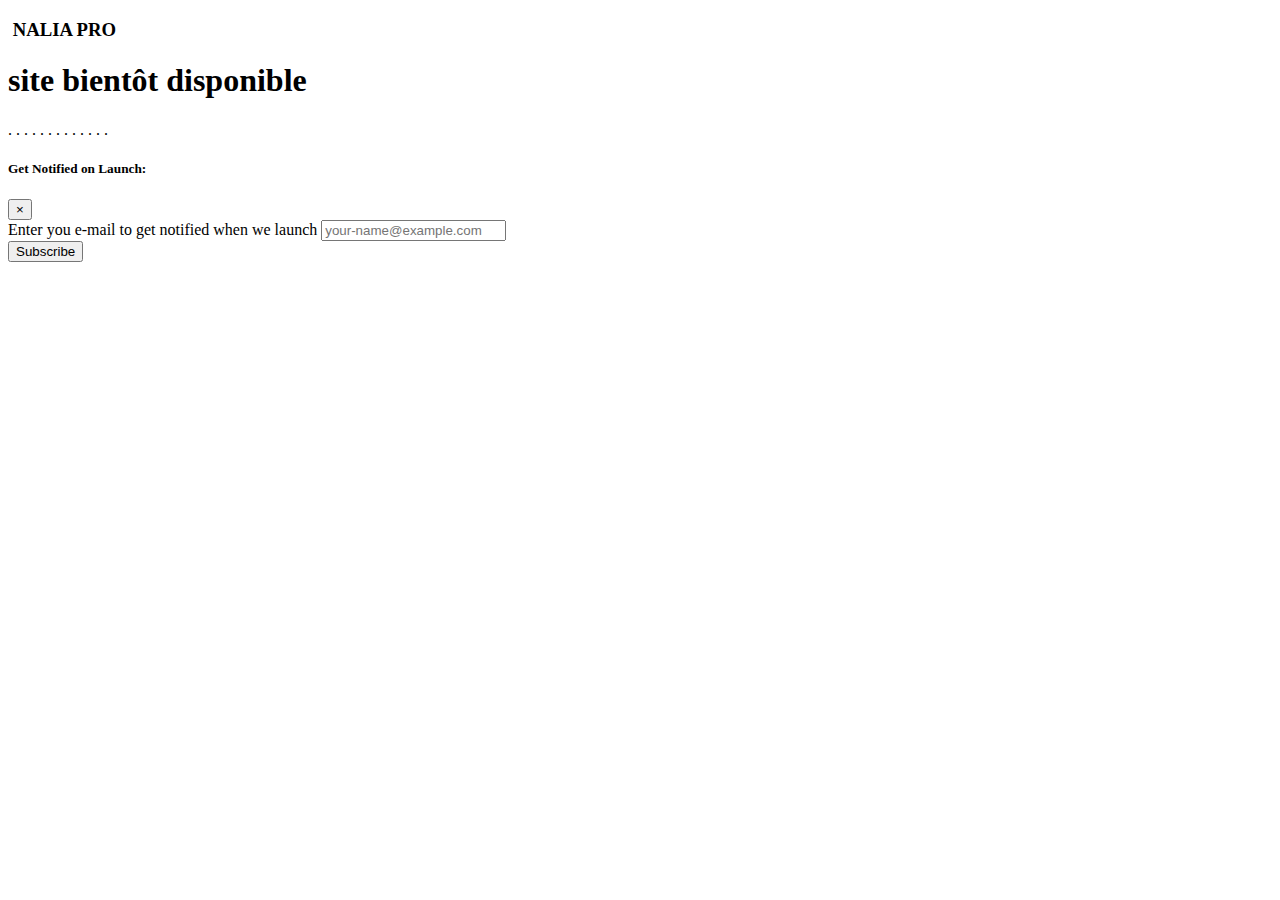
==== index.html @ 56bccab2 "+ logo" ====
<!DOCTYPE html>
<html lang="en-US">
  <head>
    <meta charset="UTF-8">
    <meta http-equiv="X-UA-Compatible" content="IE=edge">
    <meta name="viewport" content="width=device-width, initial-scale=1">
    <title>Nalia Pro</title>
    <link rel="preconnect" href="https://fonts.gstatic.com" crossorigin="crossorigin"/>
    <link rel="preload" as="style" href="https://fonts.googleapis.com/css2?family=Quicksand:wght@300;400;500;700&amp;display=swap"/>
    <link rel="stylesheet" href="https://fonts.googleapis.com/css2?family=Quicksand:wght@300;400;500;700&amp;display=swap" media="print" onload="this.media='all'"/>
    <noscript>
      <link rel="stylesheet" href="https://fonts.googleapis.com/css2?family=Quicksand:wght@300;400;500;700&amp;display=swap"/>
    </noscript>
    <link href="css/bootstrap.min.css?ver=1.2.0" rel="stylesheet">
    <link href="css/font-awesome/css/all.min.css?ver=1.2.0" rel="stylesheet">
    <link href="css/main.css?ver=1.2.0" rel="stylesheet">
  </head>
  <body id="top"><div class="site-wrapper">
  <div class="site-wrapper-inner">
    <div class="cover-container">
      <div class="masthead clearfix">
        <div class="inner">
          <h3 class="masthead-brand"><img src="img/nalia-icon.png" alt=""> NALIA PRO&nbsp;</h3>
          <nav class="nav nav-masthead">
            <a class="nav-link nav-social" href="#" title="Facebook"><i aria-hidden="true"></i></a>
            <a class="nav-link nav-social" href="#" title="Twitter"><i aria-hidden="true"></i></a>
            <a class="nav-link nav-social" href="#" title="Youtube"><i aria-hidden="true"></i></a>
            <a class="nav-link nav-social" href="#" title="Instagram"><i class="fab" aria-hidden="true"></i></a>
          </nav>
        </div>
      </div>      
      <div class="inner cover">
        <h1 class="cover-heading">site bientôt disponible</h1>
        <p class="lead cover-copy">. . . . . . . . . . . . .&nbsp;</p>
       
<!--
      <div class="mastfoot">
        <div class="inner">
          <p>&copy; Your Company. Design: <a href="https://templateflip.com/" target="_blank">TemplateFlip</a>.</p>
        </div>
      </div>
-->
      <div class="modal fade" id="subscribeModal" tabindex="-1" role="dialog" aria-labelledby="subscribeModalLabel" aria-hidden="true">
        <div class="modal-dialog" role="document">
          <div class="modal-content">
            <div class="modal-header">
              <h5 class="modal-title" id="subscribeModalLabel">Get Notified on Launch:</h5>
              <button type="button" class="close" data-dismiss="modal" aria-label="Close">
                <span aria-hidden="true">&times;</span>
              </button>
            </div>
            <div class="modal-body">
              <form>
                <div class="form-group">
                  <label for="recipient-name" class="form-control-label">Enter you e-mail to get notified when we launch</label>
                  <input type="text" class="form-control" id="recipient-name" placeholder="your-name@example.com">
                </div>
              </form>
            </div>
            <div class="modal-footer">
              <button type="button" class="btn btn-default">Subscribe</button>
            </div>
          </div>
        </div>
    </div>
  </div>
</div>
    <script src="scripts/jquery.slim.min.js?ver=1.2.0"></script>
    <script src="scripts/bootstrap.bundle.min.js?ver=1.2.0"></script>
    <script src="scripts/main.js?ver=1.2.0"></script>
  </body>
</html>
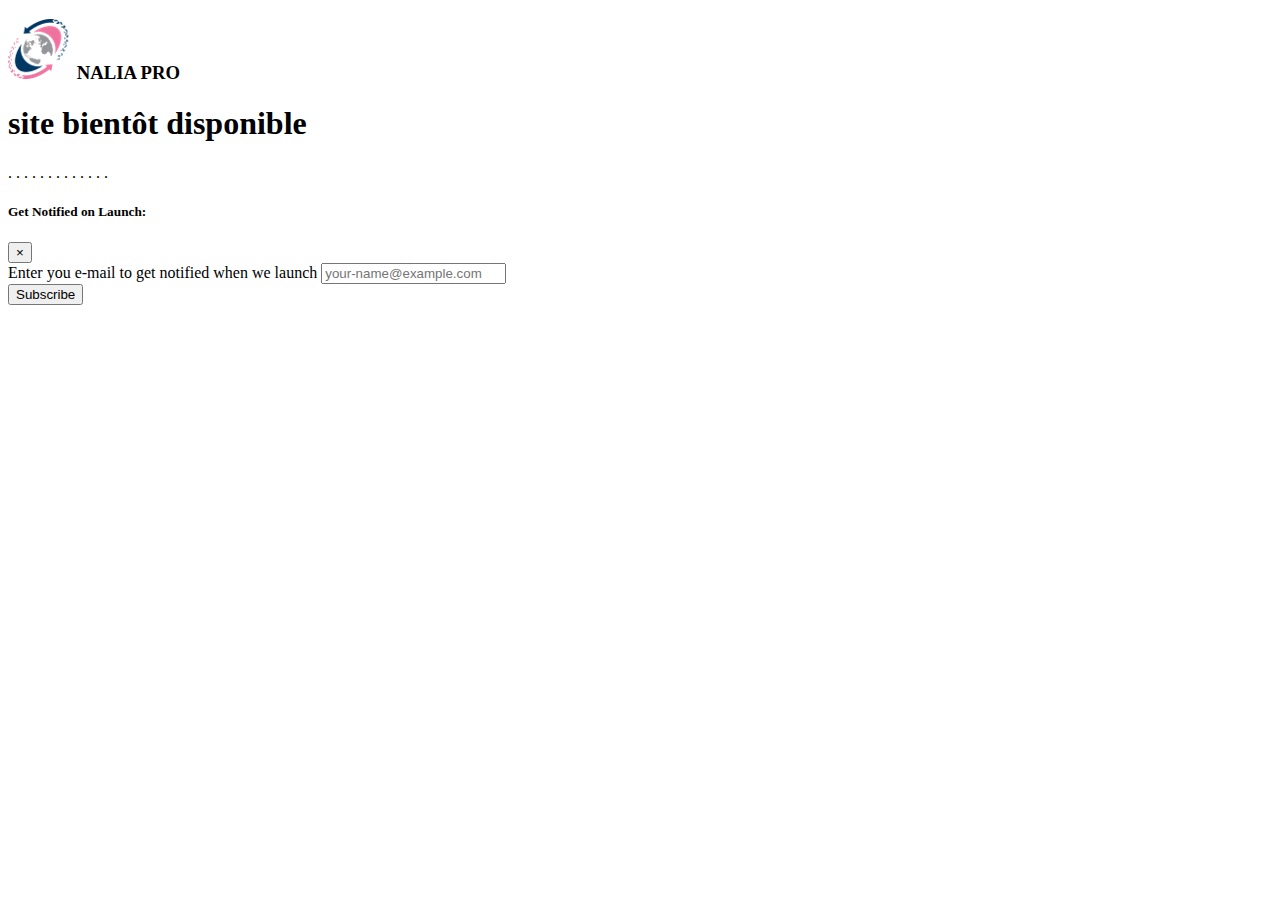
==== commit f390870a: "+ icon" ====
--- a/index.html
+++ b/index.html
@@ -14,6 +14,7 @@
     <link href="css/bootstrap.min.css?ver=1.2.0" rel="stylesheet">
     <link href="css/font-awesome/css/all.min.css?ver=1.2.0" rel="stylesheet">
     <link href="css/main.css?ver=1.2.0" rel="stylesheet">
+    <link rel="icon" href="img/nalia-icon.png" type="image/icon type">
   </head>
   <body id="top"><div class="site-wrapper">
   <div class="site-wrapper-inner">
@@ -69,4 +70,4 @@
     <script src="scripts/bootstrap.bundle.min.js?ver=1.2.0"></script>
     <script src="scripts/main.js?ver=1.2.0"></script>
   </body>
-</html>+</html>
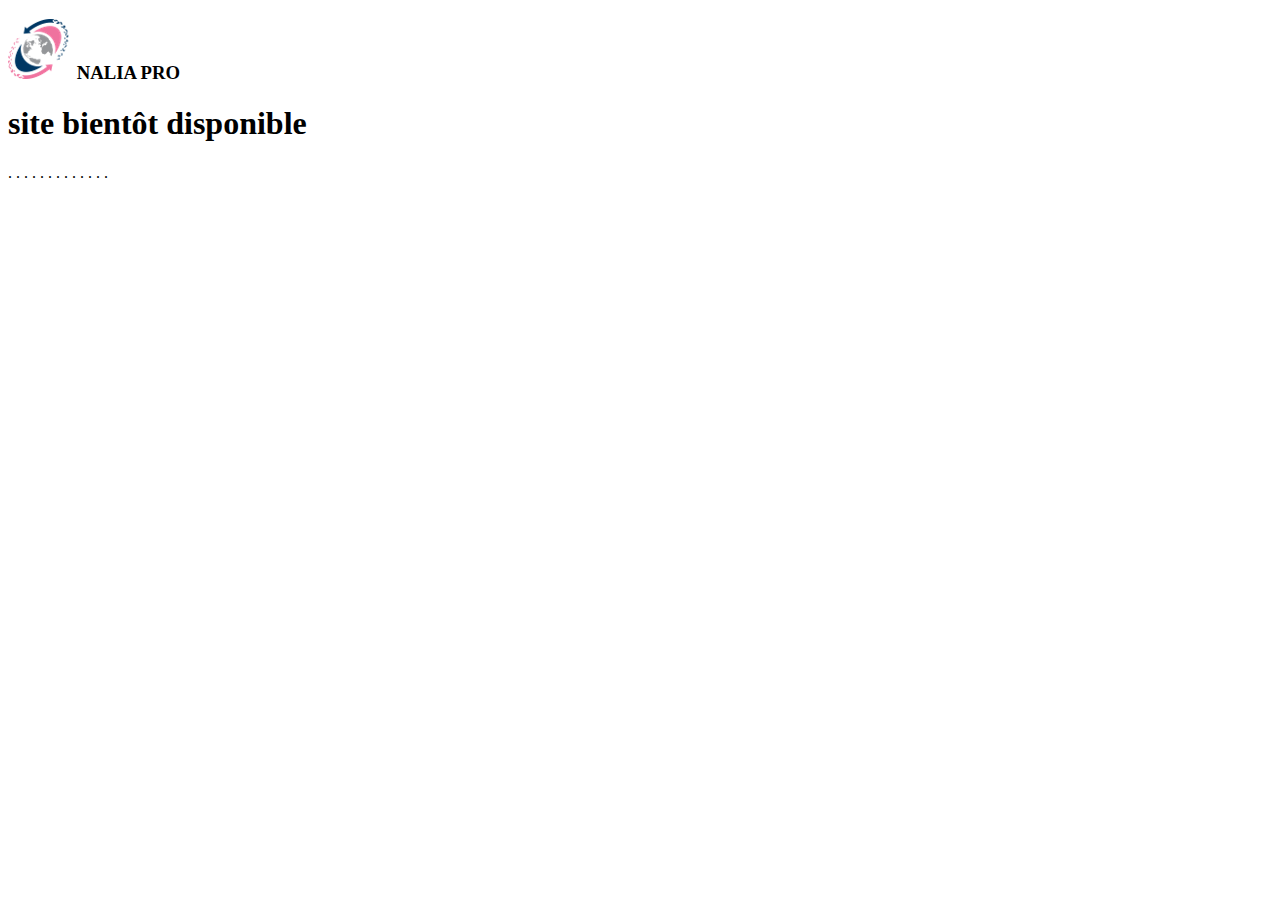
==== commit 828dff68: "Update index.html" ====
--- a/index.html
+++ b/index.html
@@ -21,7 +21,7 @@
     <div class="cover-container">
       <div class="masthead clearfix">
         <div class="inner">
-          <h3 class="masthead-brand"><img src="img/nalia-icon.png" alt=""> NALIA PRO&nbsp;</h3>
+          <h3 class="masthead-brand"><a href=""><img src="img/nalia-icon.png" alt=""></a> NALIA PRO&nbsp;</h3>
           <nav class="nav nav-masthead">
             <a class="nav-link nav-social" href="#" title="Facebook"><i aria-hidden="true"></i></a>
             <a class="nav-link nav-social" href="#" title="Twitter"><i aria-hidden="true"></i></a>
@@ -33,39 +33,8 @@
       <div class="inner cover">
         <h1 class="cover-heading">site bientôt disponible</h1>
         <p class="lead cover-copy">. . . . . . . . . . . . .&nbsp;</p>
-       
-<!--
-      <div class="mastfoot">
-        <div class="inner">
-          <p>&copy; Your Company. Design: <a href="https://templateflip.com/" target="_blank">TemplateFlip</a>.</p>
-        </div>
-      </div>
--->
-      <div class="modal fade" id="subscribeModal" tabindex="-1" role="dialog" aria-labelledby="subscribeModalLabel" aria-hidden="true">
-        <div class="modal-dialog" role="document">
-          <div class="modal-content">
-            <div class="modal-header">
-              <h5 class="modal-title" id="subscribeModalLabel">Get Notified on Launch:</h5>
-              <button type="button" class="close" data-dismiss="modal" aria-label="Close">
-                <span aria-hidden="true">&times;</span>
-              </button>
-            </div>
-            <div class="modal-body">
-              <form>
-                <div class="form-group">
-                  <label for="recipient-name" class="form-control-label">Enter you e-mail to get notified when we launch</label>
-                  <input type="text" class="form-control" id="recipient-name" placeholder="your-name@example.com">
-                </div>
-              </form>
-            </div>
-            <div class="modal-footer">
-              <button type="button" class="btn btn-default">Subscribe</button>
-            </div>
-          </div>
-        </div>
-    </div>
-  </div>
-</div>
+
+	  </div></div></div></div>
     <script src="scripts/jquery.slim.min.js?ver=1.2.0"></script>
     <script src="scripts/bootstrap.bundle.min.js?ver=1.2.0"></script>
     <script src="scripts/main.js?ver=1.2.0"></script>
